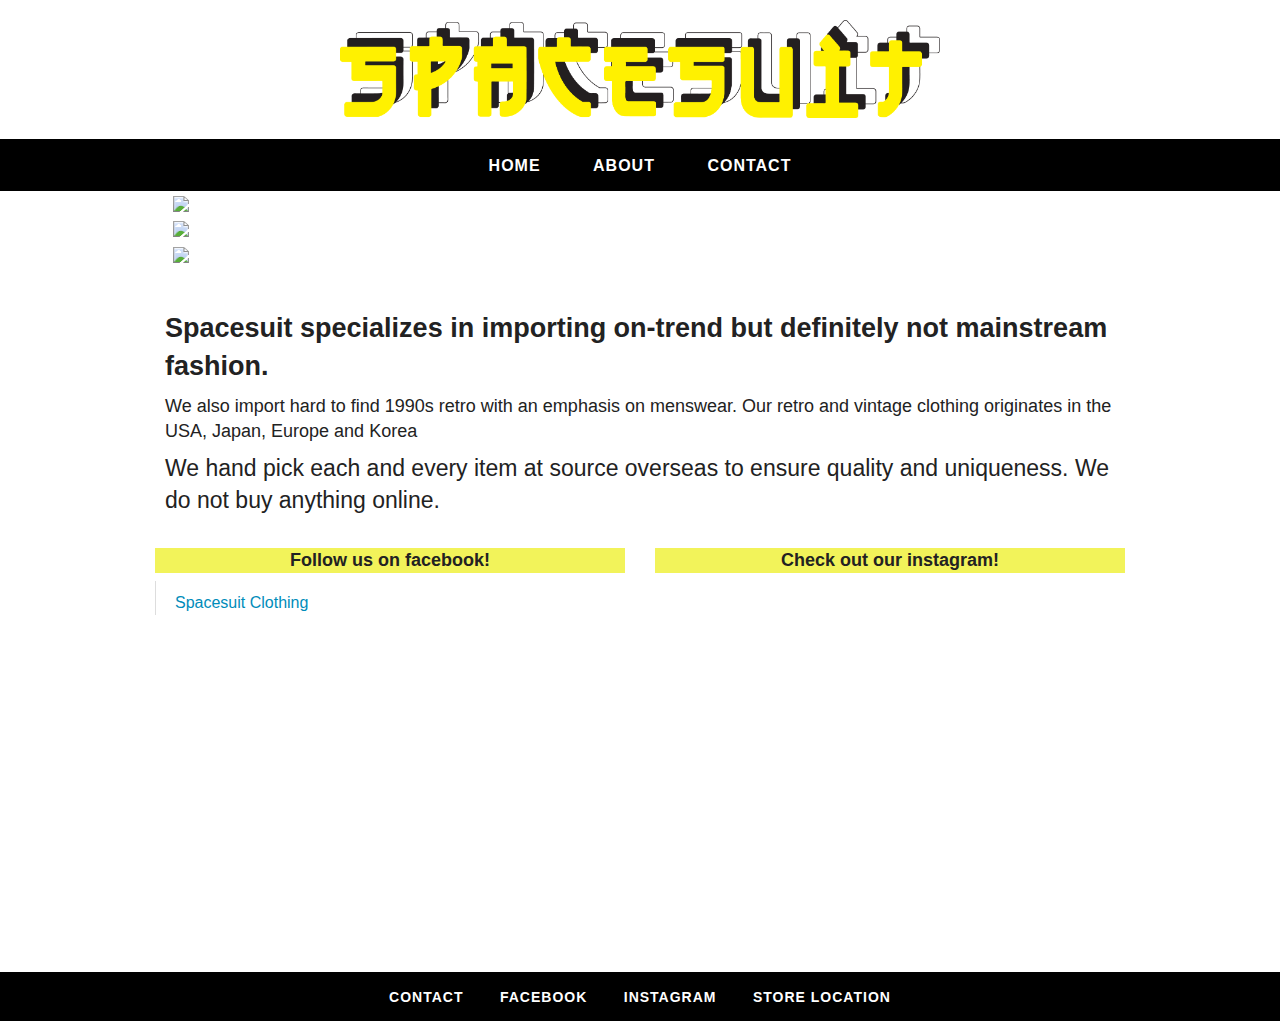
==== index.html @ eb610242 "HTML project" ====
<!doctype html>
<html lang="en">
<head>
  <meta charset="utf-8">
  <title>Spacesuit Clothing - Home</title>
  <meta name="viewport" content="width=device-width, initial-scale=1.0">
  <meta name="description" content="Spacesuit clothing new zealand wellington - Home">
  <link rel="icon" type="image/png" sizes="32x32" href="img/favicon.ico">
  <link rel="stylesheet" href="css/styles.css">
  <link rel="stylesheet" type="text/css" href="css/foundation.css">
  <link rel="stylesheet" href="https://maxcdn.bootstrapcdn.com/font-awesome/4.3.0/css/font-awesome.min.css">
  <script src="https://cdnjs.cloudflare.com/ajax/libs/foundation/5.5.2/js/vendor/modernizr.js"></script>
</head>
<body>

  <div id="fb-root"></div>
  <script>(function(d, s, id) {
    var js, fjs = d.getElementsByTagName(s)[0];
    if (d.getElementById(id)) return;
    js = d.createElement(s); js.id = id;
    js.src = "//connect.facebook.net/en_US/sdk.js#xfbml=1&version=v2.5";
    fjs.parentNode.insertBefore(js, fjs);
  }(document, 'script', 'facebook-jssdk'));</script>



  <!-- Navigation -->
  <header class="header">
    <a href="index.html"><img id="logo" src="img/logoyellow3.png"></a>
    <ul class="header-subnav">
      <li><a href="index.html">home</a></li>
      <li><a href="about.html">about</a></li>
      <li><a href="contact.html">contact</a></li>
    </ul>
  </header>

  <!-- Navigation -->

<div class="row">
  <div class="large-12 columns">

    <ul class="top-orbit" data-orbit data-options="bullets:false; timer_speed: 8000;  navigation_arrows:true; slide_number:false; pause_on_hover:false;">
      <li class="active">
        <img src="img/slide1.png">
      </li>

      <li>
        <img src="img/slide2.png">
      </li>

      <li>
        <img src="img/slide3.png">
      </li>
    </ul>

      <div class="row">
        <div id="welcome" class="large-12 columns">
          <h3><b>Spacesuit specializes in importing on-trend but definitely not mainstream fashion.</h3></b>
          <h5>We also import hard to find 1990s retro with an emphasis on menswear. 
          Our retro and vintage clothing originates in the USA, Japan, Europe and Korea</h5>
          <h4>We hand pick each and every item at source overseas to ensure quality and uniqueness. We do not buy anything online.</h4>
        </div>
      </div>

    <div class="row">
      <div class="large-12 columns">
          <div class="row">
            <div class="large-6 columns">
              <h5 class="subtitle">Follow us on facebook!</h5>
              <div class="fb-page" data-href="https://www.facebook.com/spacesuitclothing" data-width="500px" data-height="200px" data-small-header="false" data-adapt-container-width="true" data-hide-cover="false" data-show-facepile="true" data-show-posts="true"><div class="fb-xfbml-parse-ignore"><blockquote cite="https://www.facebook.com/spacesuitclothing"><a href="https://www.facebook.com/spacesuitclothing">Spacesuit Clothing</a></blockquote></div></div>
            </div>
            <div class="large-6 columns">
              <h5 class="subtitle">Check out our instagram!</h5>
              <iframe src="http://snapwidget.com/in/?u=c3BhY2VzdWl0Y2xvdGhpbmd8aW58MTQ1fDN8Mnx8eWVzfDV8ZmFkZUlufG9uU3RhcnR8eWVzfG5v&ve=041215" title="Instagram Widget" class="snapwidget-widget" allowTransparency="true" frameborder="0" scrolling="no" style="border:none; overflow:hidden; width:480px; height:320px">
                
              </iframe>
            </div>
          </div>
      </div>
    </div>
  </div>
</div>


  <footer>
    <ul class="footer-subnav">
      <li><a href="contact.html">contact</a></li>
      <li><a href="https://www.facebook.com/spacesuitclothing">facebook</a></li>
      <li><a href="https://www.instagram.com/spacesuitclothing/">instagram</a></li>
      <li><a href="contact.html">store location</a></li>
    </ul>
  </footer>


  <script src="https://cdnjs.cloudflare.com/ajax/libs/foundation/5.5.2/js/vendor/jquery.js"></script>
  <script src="https://cdnjs.cloudflare.com/ajax/libs/foundation/5.5.2/js/foundation.min.js"></script>
  <script>
    // Initialize foundation
    $(document).foundation();

  </script>
</body>
</html>
---- css/styles.css ----
ul {
	list-style: none;
}

#logo {
  width: 600px;
}

.header {
  text-align: center;
  background: url(../img/headerr.jpg)no-repeat fixed;
  background-size: cover;
/*  background-position: center -500px;
*/  padding-top: 20px;
  padding-bottom: 20px; }
  .header .main-header {
    color: #666; }

.fa-shopping-cart {
  color: #F2F35A;
}



.header-subnav {
  background-color: black;
  float: none;
  position: relative;
  top: 1.3rem;
  text-align: center;
  margin-bottom: 0;
  margin-left: 0px; }
  .header-subnav li {
    float: none;
    display: inline-block; }
    .header-subnav li a {
      padding: 0.9rem 1.5rem 0.75rem;
      font-size: 1rem;
      color: #fff;
      text-transform: uppercase;
      display: block;
      font-weight: bold;
      letter-spacing: 1px; }
      .header-subnav li a.is-active {
      	background-color: #F2F35A;
        color: #333; }
      .header-subnav li a:hover {
      	background-color: #F2F35A;
        color: #333;
        transition: all .25s ease-in-out; }



#listingspace:hover {
/*  background-color: red;
*/}

/*------Homepage-----*/

#top-orbit {
  max-width: 970px;
  max-height: 300px;
}
#welcome {
  margin:20px 10px;
}





/*------About-----*/

.subtitle {
  background-color: #F2F35A;
  text-align: center;
  font-weight: bold;
}




/*------Shop-----*/

#singlelisting #description {
  float: right;
  max-width: 400px;
}


#searchbox {
padding-top: 10px;
background-color: yellow;
}

#sortby {
  padding-top: 45px;
}


#price {
  color: #e64c3b;
  font-size: 1em;
  margin-top: 10px;
}

#stock {
  color: black;
  background-color: #F2F35A;
  text-align: center;
  margin-top: 5px;
  max-width: 400px;
}

#cartbuttons {
  width: 100%;
}


/*------Contact-----*/

#contact-buttons {
  text-align: center;
  background-color: white;
}

.emoji {
  font-size: 50px;
}


/*------cart-----*/

/*dropdown cart from header
*/
#dropdownimage {
float: left;
}

#dropdowncartarea {
  width: 130px;
  background-color: grey;
}

#dropdownprice {
  color: red;
  font-size: 15px;
}

#cartarea {
  
}





/*------footer-----*/

.footer-subnav {
  float: none;
  position: relative;
  background-color: black;
  top: 4rem;
  text-align: center;
  margin-bottom: 0;
  margin-left: 0; }
  .footer-subnav li {
    float: none;
    display: inline-block; }
    .footer-subnav li a {
      padding: 0.9rem 1rem 0.75rem;
      font-size: 0.875rem;
      color: #fff;
      text-transform: uppercase;
      display: block;
      font-weight: bold;
      letter-spacing: 1px; }
      .footer-subnav li a.is-active {
      	background-color: #F2F35A;
        color: #333; }
      .footer-subnav li a:hover {
      	background-color: #F2F35A;
        color: #333;
        transition: all .25s ease-in-out; }
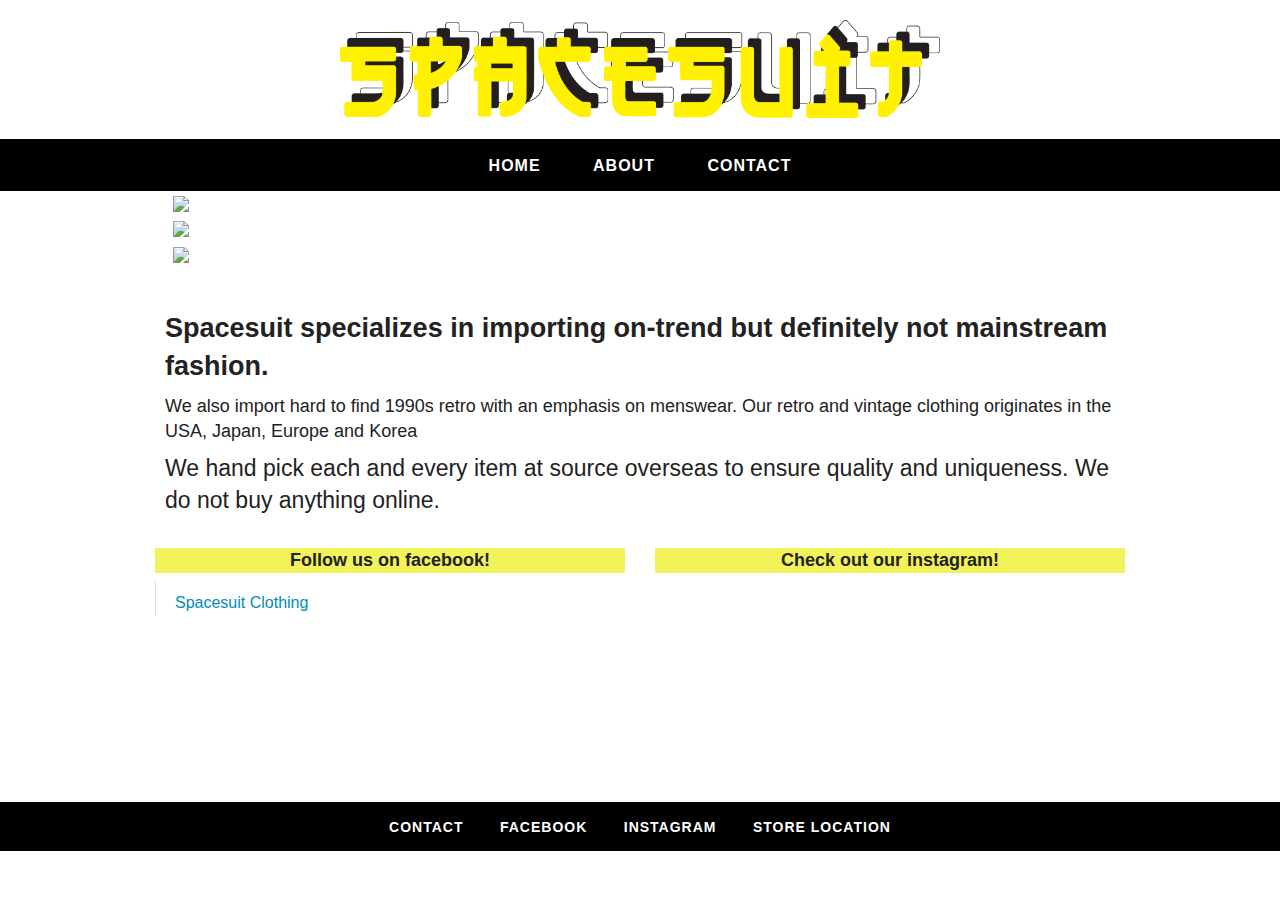
==== commit 8be2d256: "deleted uneccessary photos" ====
--- a/index.html
+++ b/index.html
@@ -57,28 +57,26 @@
       <div class="row">
         <div id="welcome" class="large-12 columns">
           <h3><b>Spacesuit specializes in importing on-trend but definitely not mainstream fashion.</h3></b>
-          <h5>We also import hard to find 1990s retro with an emphasis on menswear. 
+          <h5>We also import hard to find 1990s retro with an emphasis on menswear.
           Our retro and vintage clothing originates in the USA, Japan, Europe and Korea</h5>
           <h4>We hand pick each and every item at source overseas to ensure quality and uniqueness. We do not buy anything online.</h4>
         </div>
       </div>
 
-    <div class="row">
-      <div class="large-12 columns">
-          <div class="row">
-            <div class="large-6 columns">
-              <h5 class="subtitle">Follow us on facebook!</h5>
-              <div class="fb-page" data-href="https://www.facebook.com/spacesuitclothing" data-width="500px" data-height="200px" data-small-header="false" data-adapt-container-width="true" data-hide-cover="false" data-show-facepile="true" data-show-posts="true"><div class="fb-xfbml-parse-ignore"><blockquote cite="https://www.facebook.com/spacesuitclothing"><a href="https://www.facebook.com/spacesuitclothing">Spacesuit Clothing</a></blockquote></div></div>
-            </div>
-            <div class="large-6 columns">
-              <h5 class="subtitle">Check out our instagram!</h5>
-              <iframe src="http://snapwidget.com/in/?u=c3BhY2VzdWl0Y2xvdGhpbmd8aW58MTQ1fDN8Mnx8eWVzfDV8ZmFkZUlufG9uU3RhcnR8eWVzfG5v&ve=041215" title="Instagram Widget" class="snapwidget-widget" allowTransparency="true" frameborder="0" scrolling="no" style="border:none; overflow:hidden; width:480px; height:320px">
-                
-              </iframe>
-            </div>
-          </div>
+
+      <div class="row">
+        <div class="large-6 columns">
+          <h5 class="subtitle">Follow us on facebook!</h5>
+          <div class="fb-page" data-href="https://www.facebook.com/spacesuitclothing" data-width="500px" data-height="200px" data-small-header="false" data-adapt-container-width="true" data-hide-cover="false" data-show-facepile="true" data-show-posts="true"><div class="fb-xfbml-parse-ignore"><blockquote cite="https://www.facebook.com/spacesuitclothing"><a href="https://www.facebook.com/spacesuitclothing">Spacesuit Clothing</a></blockquote></div></div>
+        </div>
+        <div class="large-6 columns">
+          <h5 class="subtitle">Check out our instagram!</h5>
+          <!-- SnapWidget -->
+          <script src="https://snapwidget.com/js/snapwidget.js"></script>
+          <iframe src="https://snapwidget.com/embed/209685" class="snapwidget-widget" allowTransparency="true" frameborder="0" scrolling="no" style="border:none; overflow:hidden; width:100%; "></iframe>
+        </div>
       </div>
-    </div>
+
   </div>
 </div>
 
@@ -102,13 +100,3 @@
   </script>
 </body>
 </html>
-        
-          
-
-
-
-
-
-
-
-
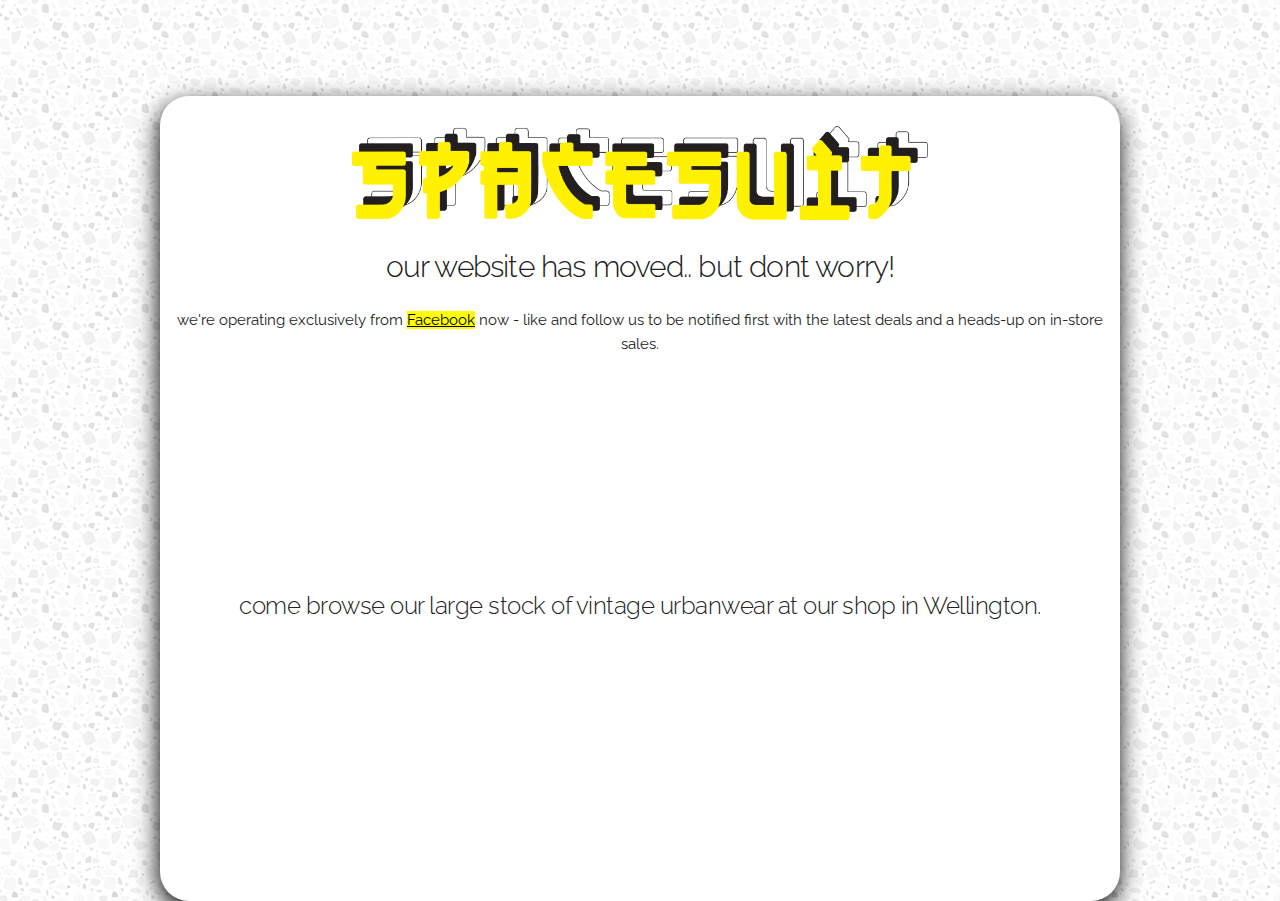
==== commit 150a8f3e: "replaced depracated site with redirect" ====
--- a/index.html
+++ b/index.html
@@ -1,102 +1,64 @@
-
-<!doctype html>
+<!DOCTYPE html>
 <html lang="en">
 <head>
+
+  <!-- Basic Page Needs
+  –––––––––––––––––––––––––––––––––––––––––––––––––– -->
   <meta charset="utf-8">
-  <title>Spacesuit Clothing - Home</title>
-  <meta name="viewport" content="width=device-width, initial-scale=1.0">
-  <meta name="description" content="Spacesuit clothing new zealand wellington - Home">
-  <link rel="icon" type="image/png" sizes="32x32" href="img/favicon.ico">
-  <link rel="stylesheet" href="css/styles.css">
-  <link rel="stylesheet" type="text/css" href="css/foundation.css">
-  <link rel="stylesheet" href="https://maxcdn.bootstrapcdn.com/font-awesome/4.3.0/css/font-awesome.min.css">
-  <script src="https://cdnjs.cloudflare.com/ajax/libs/foundation/5.5.2/js/vendor/modernizr.js"></script>
+  <title>Spacesuit Clothing Wellington</title>
+  <meta name="description" content="">
+  <meta name="author" content="">
+
+  <!-- Mobile Specific Metas
+  –––––––––––––––––––––––––––––––––––––––––––––––––– -->
+  <meta name="viewport" content="width=device-width, initial-scale=1">
+
+  <!-- FONT
+  –––––––––––––––––––––––––––––––––––––––––––––––––– -->
+  <link href="//fonts.googleapis.com/css?family=Raleway:400,300,600" rel="stylesheet" type="text/css">
+
+  <!-- CSS
+  –––––––––––––––––––––––––––––––––––––––––––––––––– -->
+  <link rel="stylesheet" href="css/normalize.css">
+  <link rel="stylesheet" href="css/skeleton.css">
+  <link rel="stylesheet" href="css/custom.css">
+
+
+  <!-- Favicon
+  –––––––––––––––––––––––––––––––––––––––––––––––––– -->
+  <link rel="icon" type="image/png" href="images/favicon.ico">
+
 </head>
 <body>
 
-  <div id="fb-root"></div>
-  <script>(function(d, s, id) {
-    var js, fjs = d.getElementsByTagName(s)[0];
-    if (d.getElementById(id)) return;
-    js = d.createElement(s); js.id = id;
-    js.src = "//connect.facebook.net/en_US/sdk.js#xfbml=1&version=v2.5";
-    fjs.parentNode.insertBefore(js, fjs);
-  }(document, 'script', 'facebook-jssdk'));</script>
+  <!-- Primary Page Layout
+  –––––––––––––––––––––––––––––––––––––––––––––––––– -->
+  <div class="container">
+    <div class="row">
+      <div class="one-full column" style="margin-top: 10%">
+      <main role="main" class="inner cover">
+      <img class="logo" src="images/logoyellow3.png" width="60%">
+      <h4 class="cover-heading">our website has moved.. but dont worry!</h4>
+      <p class="lead">we're operating exclusively from <a id="yellowlink" href="https://www.facebook.com/spacesuitclothing/">Facebook</a> now - like and follow us to be notified first with the latest deals and a heads-up on in-store sales.</p>
+
+      
+      <iframe src="https://www.facebook.com/plugins/page.php?href=https%3A%2F%2Fwww.facebook.com%2Fspacesuitclothing&tabs=timeline&width=500px&height=200px&small_header=false&adapt_container_width=false&hide_cover=false&show_facepile=false&appId=606648849488507" width="500px" height="200px" style="border:none;overflow:hidden" scrolling="no" frameborder="0" allowTransparency="true" allow="encrypted-media"></iframe>
+
+      <h5 class="cover-heading">come browse our large stock of vintage urbanwear at our shop in Wellington.</h5>
+
+      <iframe src="https://www.google.com/maps/embed?pb=!1m14!1m8!1m3!1d374.70852597897766!2d174.7749673913997!3d-41.29432502245448!3m2!1i1024!2i768!4f13.1!3m3!1m2!1s0x0%3A0x821c8233cca39d54!2sSpacesuit!5e0!3m2!1sen!2snz!4v1524838140748" width="750" height="250" frameborder="0" style="border:0" allowfullscreen></iframe>
+
+    </main>
+      </div>
+    </div>
+  </div>
 
 
+    <script src="https://code.jquery.com/jquery-3.2.1.slim.min.js" integrity="sha384-KJ3o2DKtIkvYIK3UENzmM7KCkRr/rE9/Qpg6aAZGJwFDMVNA/GpGFF93hXpG5KkN" crossorigin="anonymous"></script>
+    <script src="https://cdnjs.cloudflare.com/ajax/libs/popper.js/1.12.9/umd/popper.min.js" integrity="sha384-ApNbgh9B+Y1QKtv3Rn7W3mgPxhU9K/ScQsAP7hUibX39j7fakFPskvXusvfa0b4Q" crossorigin="anonymous"></script>
 
-  <!-- Navigation -->
-  <header class="header">
-    <a href="index.html"><img id="logo" src="img/logoyellow3.png"></a>
-    <ul class="header-subnav">
-      <li><a href="index.html">home</a></li>
-      <li><a href="about.html">about</a></li>
-      <li><a href="contact.html">contact</a></li>
-    </ul>
-  </header>
-
-  <!-- Navigation -->
-
-<div class="row">
-  <div class="large-12 columns">
-
-    <ul class="top-orbit" data-orbit data-options="bullets:false; timer_speed: 8000;  navigation_arrows:true; slide_number:false; pause_on_hover:false;">
-      <li class="active">
-        <img src="img/slide1.png">
-      </li>
-
-      <li>
-        <img src="img/slide2.png">
-      </li>
-
-      <li>
-        <img src="img/slide3.png">
-      </li>
-    </ul>
-
-      <div class="row">
-        <div id="welcome" class="large-12 columns">
-          <h3><b>Spacesuit specializes in importing on-trend but definitely not mainstream fashion.</h3></b>
-          <h5>We also import hard to find 1990s retro with an emphasis on menswear.
-          Our retro and vintage clothing originates in the USA, Japan, Europe and Korea</h5>
-          <h4>We hand pick each and every item at source overseas to ensure quality and uniqueness. We do not buy anything online.</h4>
-        </div>
-      </div>
-
-
-      <div class="row">
-        <div class="large-6 columns">
-          <h5 class="subtitle">Follow us on facebook!</h5>
-          <div class="fb-page" data-href="https://www.facebook.com/spacesuitclothing" data-width="500px" data-height="200px" data-small-header="false" data-adapt-container-width="true" data-hide-cover="false" data-show-facepile="true" data-show-posts="true"><div class="fb-xfbml-parse-ignore"><blockquote cite="https://www.facebook.com/spacesuitclothing"><a href="https://www.facebook.com/spacesuitclothing">Spacesuit Clothing</a></blockquote></div></div>
-        </div>
-        <div class="large-6 columns">
-          <h5 class="subtitle">Check out our instagram!</h5>
-          <!-- SnapWidget -->
-          <script src="https://snapwidget.com/js/snapwidget.js"></script>
-          <iframe src="https://snapwidget.com/embed/209685" class="snapwidget-widget" allowTransparency="true" frameborder="0" scrolling="no" style="border:none; overflow:hidden; width:100%; "></iframe>
-        </div>
-      </div>
-
-  </div>
-</div>
-
-
-  <footer>
-    <ul class="footer-subnav">
-      <li><a href="contact.html">contact</a></li>
-      <li><a href="https://www.facebook.com/spacesuitclothing">facebook</a></li>
-      <li><a href="https://www.instagram.com/spacesuitclothing/">instagram</a></li>
-      <li><a href="contact.html">store location</a></li>
-    </ul>
-  </footer>
-
-
-  <script src="https://cdnjs.cloudflare.com/ajax/libs/foundation/5.5.2/js/vendor/jquery.js"></script>
-  <script src="https://cdnjs.cloudflare.com/ajax/libs/foundation/5.5.2/js/foundation.min.js"></script>
-  <script>
-    // Initialize foundation
-    $(document).foundation();
-
-  </script>
+    
+<!-- End Document
+  –––––––––––––––––––––––––––––––––––––––––––––––––– -->
 </body>
 </html>
--- a/css/skeleton.css
+++ b/css/skeleton.css
@@ -0,0 +1,418 @@
+/*
+* Skeleton V2.0.4
+* Copyright 2014, Dave Gamache
+* www.getskeleton.com
+* Free to use under the MIT license.
+* http://www.opensource.org/licenses/mit-license.php
+* 12/29/2014
+*/
+
+
+/* Table of contents
+––––––––––––––––––––––––––––––––––––––––––––––––––
+- Grid
+- Base Styles
+- Typography
+- Links
+- Buttons
+- Forms
+- Lists
+- Code
+- Tables
+- Spacing
+- Utilities
+- Clearing
+- Media Queries
+*/
+
+
+/* Grid
+–––––––––––––––––––––––––––––––––––––––––––––––––– */
+.container {
+  position: relative;
+  width: 100%;
+  max-width: 960px;
+  margin: 0 auto;
+  padding: 0 20px;
+  box-sizing: border-box; }
+.column,
+.columns {
+  width: 100%;
+  float: left;
+  box-sizing: border-box; }
+
+/* For devices larger than 400px */
+@media (min-width: 400px) {
+  .container {
+    width: 85%;
+    padding: 0; }
+}
+
+/* For devices larger than 550px */
+@media (min-width: 550px) {
+  .container {
+    width: 80%; }
+  .column,
+  .columns {
+    margin-left: 4%; }
+  .column:first-child,
+  .columns:first-child {
+    margin-left: 0; }
+
+  .one.column,
+  .one.columns                    { width: 4.66666666667%; }
+  .two.columns                    { width: 13.3333333333%; }
+  .three.columns                  { width: 22%;            }
+  .four.columns                   { width: 30.6666666667%; }
+  .five.columns                   { width: 39.3333333333%; }
+  .six.columns                    { width: 48%;            }
+  .seven.columns                  { width: 56.6666666667%; }
+  .eight.columns                  { width: 65.3333333333%; }
+  .nine.columns                   { width: 74.0%;          }
+  .ten.columns                    { width: 82.6666666667%; }
+  .eleven.columns                 { width: 91.3333333333%; }
+  .twelve.columns                 { width: 100%; margin-left: 0; }
+
+  .one-third.column               { width: 30.6666666667%; }
+  .two-thirds.column              { width: 65.3333333333%; }
+
+  .one-half.column                { width: 48%; }
+
+  /* Offsets */
+  .offset-by-one.column,
+  .offset-by-one.columns          { margin-left: 8.66666666667%; }
+  .offset-by-two.column,
+  .offset-by-two.columns          { margin-left: 17.3333333333%; }
+  .offset-by-three.column,
+  .offset-by-three.columns        { margin-left: 26%;            }
+  .offset-by-four.column,
+  .offset-by-four.columns         { margin-left: 34.6666666667%; }
+  .offset-by-five.column,
+  .offset-by-five.columns         { margin-left: 43.3333333333%; }
+  .offset-by-six.column,
+  .offset-by-six.columns          { margin-left: 52%;            }
+  .offset-by-seven.column,
+  .offset-by-seven.columns        { margin-left: 60.6666666667%; }
+  .offset-by-eight.column,
+  .offset-by-eight.columns        { margin-left: 69.3333333333%; }
+  .offset-by-nine.column,
+  .offset-by-nine.columns         { margin-left: 78.0%;          }
+  .offset-by-ten.column,
+  .offset-by-ten.columns          { margin-left: 86.6666666667%; }
+  .offset-by-eleven.column,
+  .offset-by-eleven.columns       { margin-left: 95.3333333333%; }
+
+  .offset-by-one-third.column,
+  .offset-by-one-third.columns    { margin-left: 34.6666666667%; }
+  .offset-by-two-thirds.column,
+  .offset-by-two-thirds.columns   { margin-left: 69.3333333333%; }
+
+  .offset-by-one-half.column,
+  .offset-by-one-half.columns     { margin-left: 52%; }
+
+}
+
+
+/* Base Styles
+–––––––––––––––––––––––––––––––––––––––––––––––––– */
+/* NOTE
+html is set to 62.5% so that all the REM measurements throughout Skeleton
+are based on 10px sizing. So basically 1.5rem = 15px :) */
+html {
+  font-size: 62.5%; }
+body {
+  font-size: 1.5em; /* currently ems cause chrome bug misinterpreting rems on body element */
+  line-height: 1.6;
+  font-weight: 400;
+  font-family: "Raleway", "HelveticaNeue", "Helvetica Neue", Helvetica, Arial, sans-serif;
+  color: #222; }
+
+
+/* Typography
+–––––––––––––––––––––––––––––––––––––––––––––––––– */
+h1, h2, h3, h4, h5, h6 {
+  margin-top: 0;
+  margin-bottom: 2rem;
+  font-weight: 300; }
+h1 { font-size: 4.0rem; line-height: 1.2;  letter-spacing: -.1rem;}
+h2 { font-size: 3.6rem; line-height: 1.25; letter-spacing: -.1rem; }
+h3 { font-size: 3.0rem; line-height: 1.3;  letter-spacing: -.1rem; }
+h4 { font-size: 2.4rem; line-height: 1.35; letter-spacing: -.08rem; }
+h5 { font-size: 1.8rem; line-height: 1.5;  letter-spacing: -.05rem; }
+h6 { font-size: 1.5rem; line-height: 1.6;  letter-spacing: 0; }
+
+/* Larger than phablet */
+@media (min-width: 550px) {
+  h1 { font-size: 5.0rem; }
+  h2 { font-size: 4.2rem; }
+  h3 { font-size: 3.6rem; }
+  h4 { font-size: 3.0rem; }
+  h5 { font-size: 2.4rem; }
+  h6 { font-size: 1.5rem; }
+}
+
+p {
+  margin-top: 0; }
+
+
+/* Links
+–––––––––––––––––––––––––––––––––––––––––––––––––– */
+a {
+  color: #1EAEDB; }
+a:hover {
+  color: #0FA0CE; }
+
+
+/* Buttons
+–––––––––––––––––––––––––––––––––––––––––––––––––– */
+.button,
+button,
+input[type="submit"],
+input[type="reset"],
+input[type="button"] {
+  display: inline-block;
+  height: 38px;
+  padding: 0 30px;
+  color: #555;
+  text-align: center;
+  font-size: 11px;
+  font-weight: 600;
+  line-height: 38px;
+  letter-spacing: .1rem;
+  text-transform: uppercase;
+  text-decoration: none;
+  white-space: nowrap;
+  background-color: transparent;
+  border-radius: 4px;
+  border: 1px solid #bbb;
+  cursor: pointer;
+  box-sizing: border-box; }
+.button:hover,
+button:hover,
+input[type="submit"]:hover,
+input[type="reset"]:hover,
+input[type="button"]:hover,
+.button:focus,
+button:focus,
+input[type="submit"]:focus,
+input[type="reset"]:focus,
+input[type="button"]:focus {
+  color: #333;
+  border-color: #888;
+  outline: 0; }
+.button.button-primary,
+button.button-primary,
+input[type="submit"].button-primary,
+input[type="reset"].button-primary,
+input[type="button"].button-primary {
+  color: #FFF;
+  background-color: #33C3F0;
+  border-color: #33C3F0; }
+.button.button-primary:hover,
+button.button-primary:hover,
+input[type="submit"].button-primary:hover,
+input[type="reset"].button-primary:hover,
+input[type="button"].button-primary:hover,
+.button.button-primary:focus,
+button.button-primary:focus,
+input[type="submit"].button-primary:focus,
+input[type="reset"].button-primary:focus,
+input[type="button"].button-primary:focus {
+  color: #FFF;
+  background-color: #1EAEDB;
+  border-color: #1EAEDB; }
+
+
+/* Forms
+–––––––––––––––––––––––––––––––––––––––––––––––––– */
+input[type="email"],
+input[type="number"],
+input[type="search"],
+input[type="text"],
+input[type="tel"],
+input[type="url"],
+input[type="password"],
+textarea,
+select {
+  height: 38px;
+  padding: 6px 10px; /* The 6px vertically centers text on FF, ignored by Webkit */
+  background-color: #fff;
+  border: 1px solid #D1D1D1;
+  border-radius: 4px;
+  box-shadow: none;
+  box-sizing: border-box; }
+/* Removes awkward default styles on some inputs for iOS */
+input[type="email"],
+input[type="number"],
+input[type="search"],
+input[type="text"],
+input[type="tel"],
+input[type="url"],
+input[type="password"],
+textarea {
+  -webkit-appearance: none;
+     -moz-appearance: none;
+          appearance: none; }
+textarea {
+  min-height: 65px;
+  padding-top: 6px;
+  padding-bottom: 6px; }
+input[type="email"]:focus,
+input[type="number"]:focus,
+input[type="search"]:focus,
+input[type="text"]:focus,
+input[type="tel"]:focus,
+input[type="url"]:focus,
+input[type="password"]:focus,
+textarea:focus,
+select:focus {
+  border: 1px solid #33C3F0;
+  outline: 0; }
+label,
+legend {
+  display: block;
+  margin-bottom: .5rem;
+  font-weight: 600; }
+fieldset {
+  padding: 0;
+  border-width: 0; }
+input[type="checkbox"],
+input[type="radio"] {
+  display: inline; }
+label > .label-body {
+  display: inline-block;
+  margin-left: .5rem;
+  font-weight: normal; }
+
+
+/* Lists
+–––––––––––––––––––––––––––––––––––––––––––––––––– */
+ul {
+  list-style: circle inside; }
+ol {
+  list-style: decimal inside; }
+ol, ul {
+  padding-left: 0;
+  margin-top: 0; }
+ul ul,
+ul ol,
+ol ol,
+ol ul {
+  margin: 1.5rem 0 1.5rem 3rem;
+  font-size: 90%; }
+li {
+  margin-bottom: 1rem; }
+
+
+/* Code
+–––––––––––––––––––––––––––––––––––––––––––––––––– */
+code {
+  padding: .2rem .5rem;
+  margin: 0 .2rem;
+  font-size: 90%;
+  white-space: nowrap;
+  background: #F1F1F1;
+  border: 1px solid #E1E1E1;
+  border-radius: 4px; }
+pre > code {
+  display: block;
+  padding: 1rem 1.5rem;
+  white-space: pre; }
+
+
+/* Tables
+–––––––––––––––––––––––––––––––––––––––––––––––––– */
+th,
+td {
+  padding: 12px 15px;
+  text-align: left;
+  border-bottom: 1px solid #E1E1E1; }
+th:first-child,
+td:first-child {
+  padding-left: 0; }
+th:last-child,
+td:last-child {
+  padding-right: 0; }
+
+
+/* Spacing
+–––––––––––––––––––––––––––––––––––––––––––––––––– */
+button,
+.button {
+  margin-bottom: 1rem; }
+input,
+textarea,
+select,
+fieldset {
+  margin-bottom: 1.5rem; }
+pre,
+blockquote,
+dl,
+figure,
+table,
+p,
+ul,
+ol,
+form {
+  margin-bottom: 2.5rem; }
+
+
+/* Utilities
+–––––––––––––––––––––––––––––––––––––––––––––––––– */
+.u-full-width {
+  width: 100%;
+  box-sizing: border-box; }
+.u-max-full-width {
+  max-width: 100%;
+  box-sizing: border-box; }
+.u-pull-right {
+  float: right; }
+.u-pull-left {
+  float: left; }
+
+
+/* Misc
+–––––––––––––––––––––––––––––––––––––––––––––––––– */
+hr {
+  margin-top: 3rem;
+  margin-bottom: 3.5rem;
+  border-width: 0;
+  border-top: 1px solid #E1E1E1; }
+
+
+/* Clearing
+–––––––––––––––––––––––––––––––––––––––––––––––––– */
+
+/* Self Clearing Goodness */
+.container:after,
+.row:after,
+.u-cf {
+  content: "";
+  display: table;
+  clear: both; }
+
+
+/* Media Queries
+–––––––––––––––––––––––––––––––––––––––––––––––––– */
+/*
+Note: The best way to structure the use of media queries is to create the queries
+near the relevant code. For example, if you wanted to change the styles for buttons
+on small devices, paste the mobile query code up in the buttons section and style it
+there.
+*/
+
+
+/* Larger than mobile */
+@media (min-width: 400px) {}
+
+/* Larger than phablet (also point when grid becomes active) */
+@media (min-width: 550px) {}
+
+/* Larger than tablet */
+@media (min-width: 750px) {}
+
+/* Larger than desktop */
+@media (min-width: 1000px) {}
+
+/* Larger than Desktop HD */
+@media (min-width: 1200px) {}
--- a/css/custom.css
+++ b/css/custom.css
@@ -0,0 +1,30 @@
+body {
+	text-align: center;
+  background: url(../images/light-grey-terrazzo.png); 
+  -webkit-background-size: repeat;
+  -moz-background-size: repeat;
+  -o-background-size: repeat;
+  background-size: repeat;
+}
+
+.logo {
+	padding: 30px 0 20px 0;
+}
+
+#yellowlink {
+	color:black;
+	background-color: yellow;
+}
+
+.inner {
+		background-color: #fff;
+
+    -moz-border-radius: 29px;
+    -webkit-border-radius: 29px;
+    border-radius: 29px;
+
+    -moz-box-shadow: -1px 8px 24px #000000;
+    -webkit-box-shadow: -1px 8px 24px #000000;
+    box-shadow: -1px 8px 24px #000000;
+
+}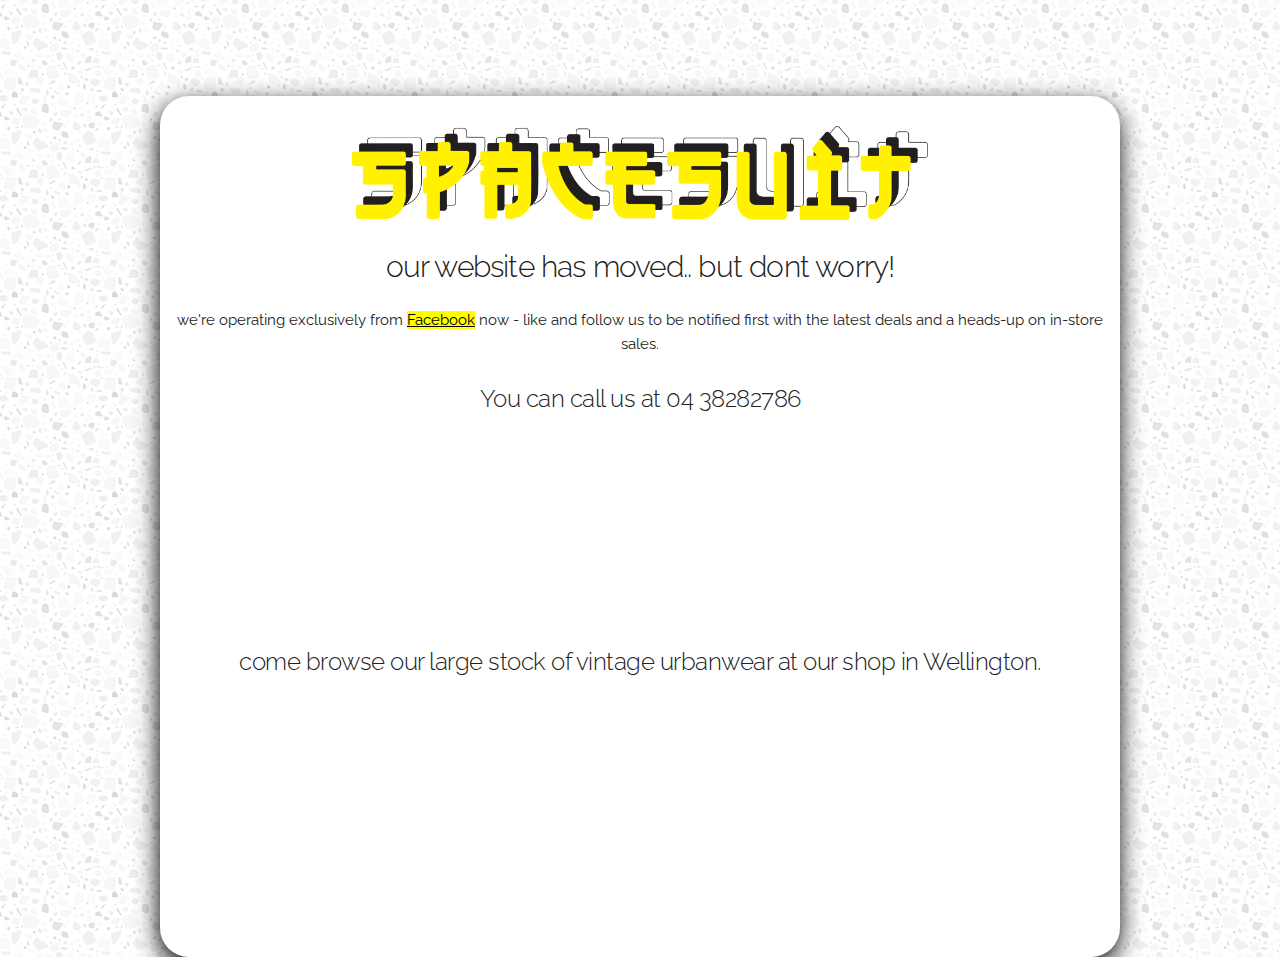
==== commit a920f29a: "added telephone number" ====
--- a/index.html
+++ b/index.html
@@ -41,6 +41,7 @@
       <h4 class="cover-heading">our website has moved.. but dont worry!</h4>
       <p class="lead">we're operating exclusively from <a id="yellowlink" href="https://www.facebook.com/spacesuitclothing/">Facebook</a> now - like and follow us to be notified first with the latest deals and a heads-up on in-store sales.</p>
 
+      <h5> You can call us at 04 38282786</h5>
       
       <iframe src="https://www.facebook.com/plugins/page.php?href=https%3A%2F%2Fwww.facebook.com%2Fspacesuitclothing&tabs=timeline&width=500px&height=200px&small_header=false&adapt_container_width=false&hide_cover=false&show_facepile=false&appId=606648849488507" width="500px" height="200px" style="border:none;overflow:hidden" scrolling="no" frameborder="0" allowTransparency="true" allow="encrypted-media"></iframe>
 
